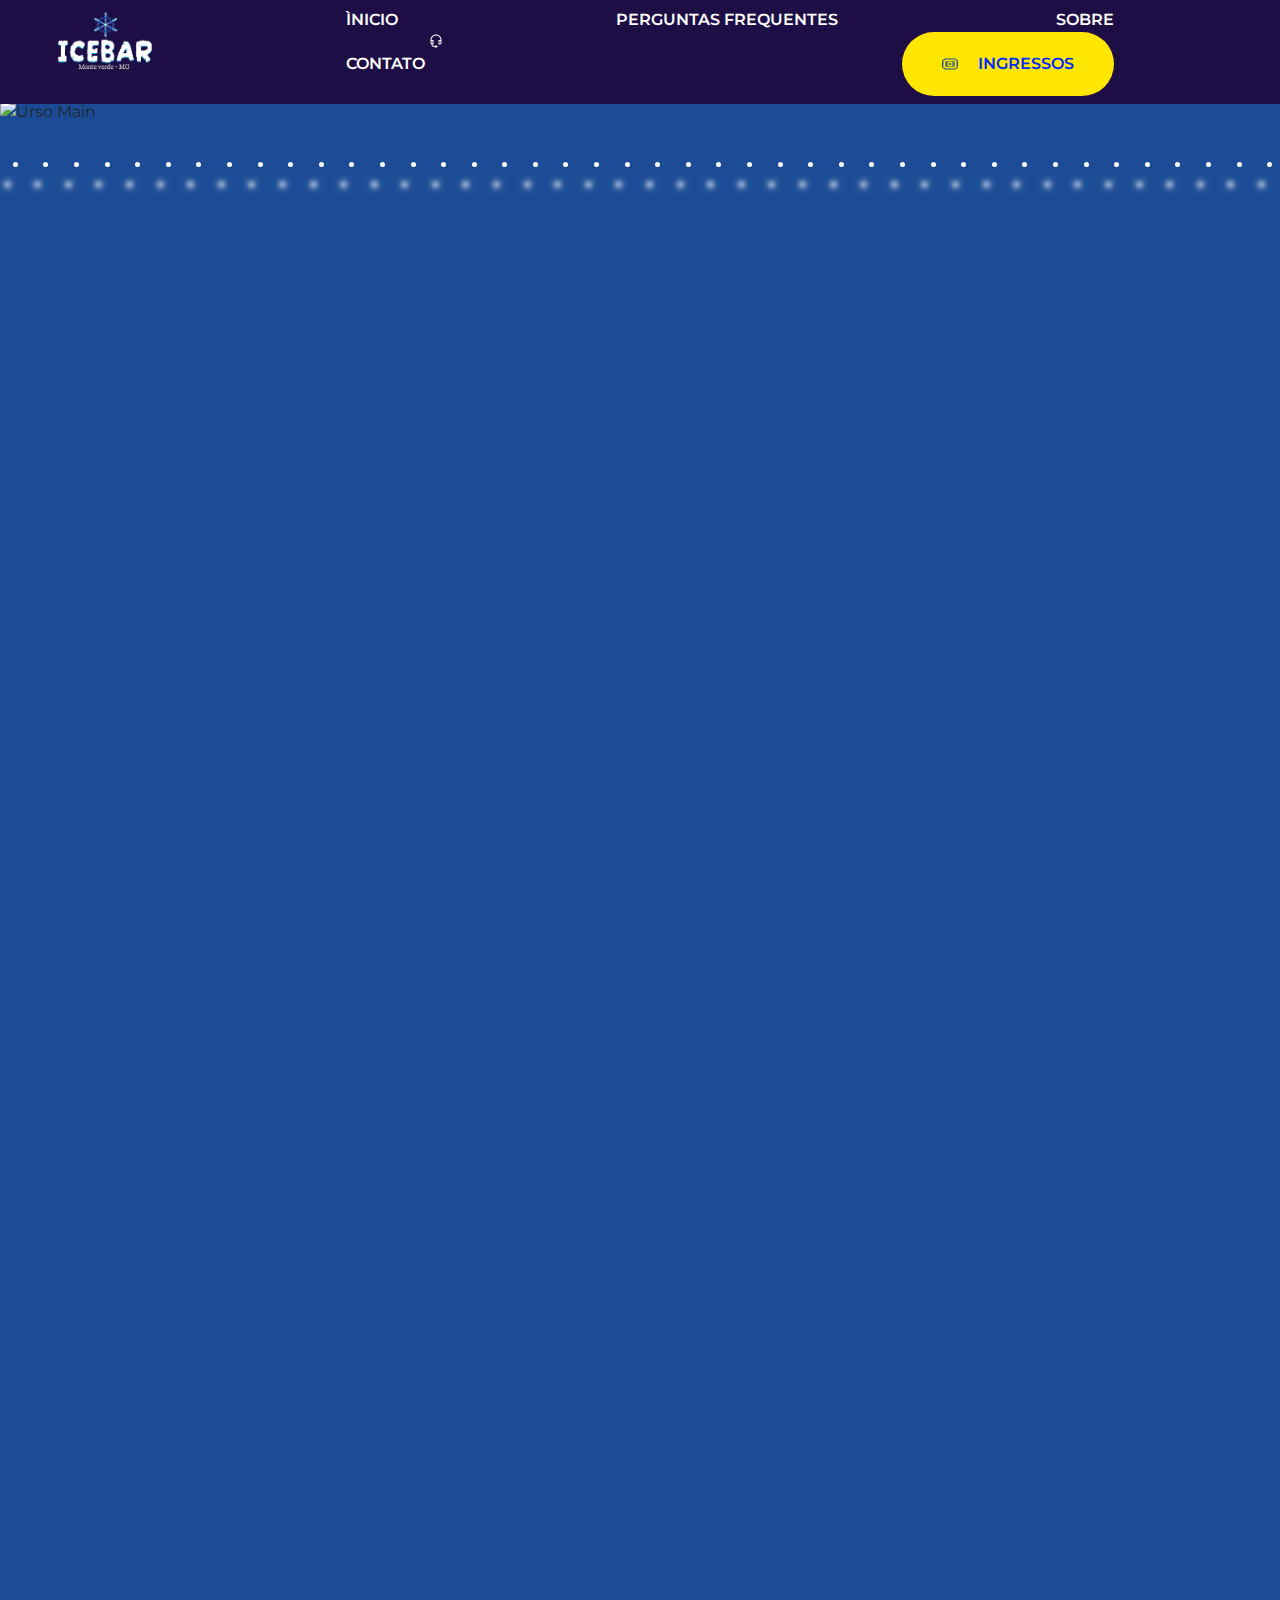
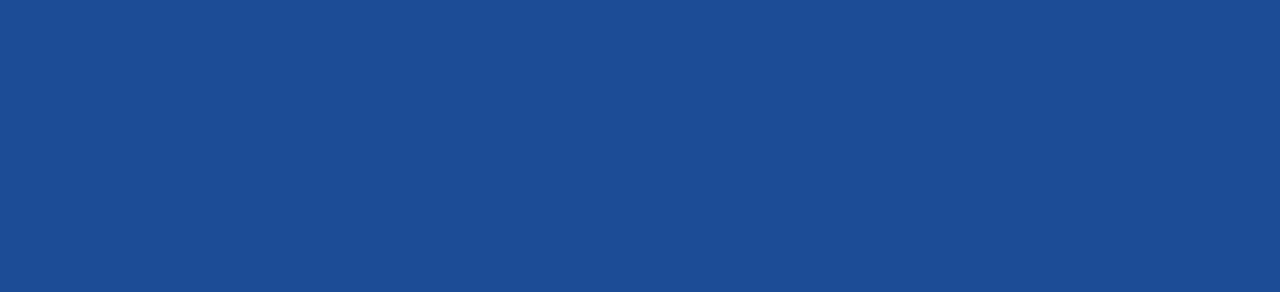
==== index.html @ 04f11da0 "Initial commit" ====
<!DOCTYPE html>
<html lang="pt-BR">
  <head>
    <meta charset="UTF-8" />
    <meta name="viewport" content="width=device-width, initial-scale=1.0" />
    <script src="https://unpkg.com/scrollreveal"></script>
    <link rel="stylesheet" href="https://stackpath.bootstrapcdn.com/bootstrap/4.5.2/css/bootstrap.min.css">
    <link rel="stylesheet" href="index.css" />
    <link rel="preconnect" href="https://fonts.googleapis.com" />
    <link rel="preconnect" href="https://fonts.gstatic.com" crossorigin />
    <link rel="Website icon" type="png" href="littlelogo.png">
    <title>Icebar Monte verde - MG</title>
  </head>
  <body>
    <header>
      <a href="index.html">
        <img
          class="logourso"
          src="assests/img/logotipoIcebar.png"
          alt="Logo Icebar Monte verde - MG"
        />
      </a>
      <nav class="navbar">
        <a href="#">Ìnicio</a>
        <a href="duvidas.html">perguntas frequentes</a>
        <a href="#">Sobre</a>
        <a href="#">Contato
          <svg
            class="headset"
            xmlns="http://www.w3.org/2000/svg"
            width="1em"
            height="1em"
            viewBox="0 0 32 32"
          >
            <path
              fill="currentColor"
              d="M16 3C9.953 3 5 7.953 5 14v6c0 1.293.844 2.395 2 2.813V23c0 2.746 2.254 5 5 5h1.281c.348.598.98 1 1.719 1h2c1.102 0 2-.898 2-2c0-1.102-.898-2-2-2h-2c-.738 0-1.371.402-1.719 1H12a3 3 0 0 1-3-3h2v-9H7c0-4.953 4.047-9 9-9s9 4.047 9 9h-4v9h3c1.645 0 3-1.355 3-3v-6c0-6.047-4.953-11-11-11M7 16h2v5H8c-.555 0-1-.445-1-1zm16 0h2v4c0 .555-.445 1-1 1h-1z"
            />
          </svg>
        </a>
        <div class="content-tickets">
          <a class="buttonTicket" href="#">
            <svg
              class="imgtickets"
              xmlns="http://www.w3.org/2000/svg"
              width="1em"
              height="1em"
              viewBox="0 0 32 32"
            >
              <g fill="none">
                <g
                  fill="#1c4c96"
                  clip-path="url(#fluentEmojiHighContrastAdmissionTickets0)"
                >
                  <path
                    d="M23 12c-.548 0-1 .448-1 .992v6.016a1.001 1.001 0 0 0 2 0v-6.016A.994.994 0 0 0 23 12m-4.995 4a2 2 0 1 1-4 0a2 2 0 0 1 4 0M8 12.992c0-.544.456-.992 1.01-.992a1 1 0 0 1 1.01.992v6.016c0 .544-.456.992-1.01.992S8 19.552 8 19.008z"
                  />
                  <path
                    d="M6.05 12.2c0-1.344 1.136-2.403 2.5-2.403h14.91c1.364 0 2.5 1.059 2.5 2.403v7.631c0 1.345-1.136 2.403-2.5 2.403H8.55c-1.35 0-2.5-1.046-2.5-2.403zm17.41 9.034c.856 0 1.5-.654 1.5-1.403V12.2c0-.75-.644-1.403-1.5-1.403h-2.61v10.437zm-3.61 0V10.797h-7.69v10.437zm-8.69-10.437H8.55c-.856 0-1.5.654-1.5 1.403v7.631c0 .756.65 1.403 1.5 1.403h2.61z"
                  />
                  <path
                    d="M26.24 5H5.75a2.574 2.574 0 0 0-2.539 2.188a1.243 1.243 0 0 1-1.067.992A2.47 2.47 0 0 0 0 10.626v1.551c0 .587.209 1.154.59 1.6a2.461 2.461 0 0 0-.59 1.6v1.254c0 .587.209 1.154.59 1.6a2.456 2.456 0 0 0-.59 1.6v1.561a2.476 2.476 0 0 0 2.174 2.449a1.221 1.221 0 0 1 1.04 1A2.571 2.571 0 0 0 5.75 27h20.51a2.574 2.574 0 0 0 2.54-2.168a1.219 1.219 0 0 1 1.046-.991A2.472 2.472 0 0 0 32 21.394v-1.561a2.46 2.46 0 0 0-.585-1.594a2.461 2.461 0 0 0 .595-1.607v-1.254a2.46 2.46 0 0 0-.59-1.6a2.46 2.46 0 0 0 .59-1.6v-1.542a2.477 2.477 0 0 0-2.174-2.45a1.24 1.24 0 0 1-1.06-1.022A2.575 2.575 0 0 0 26.24 5m0 2a.567.567 0 0 1 .56.474a3.248 3.248 0 0 0 2.79 2.7a.472.472 0 0 1 .42.465v1.541a.476.476 0 0 1-.48.474h-.22a1.13 1.13 0 0 0-1.14 1.146a1.158 1.158 0 0 0 1.18 1.1h.18a.478.478 0 0 1 .48.475v1.254a.476.476 0 0 1-.48.474h-.22a1.127 1.127 0 1 0 0 2.253h.21a.478.478 0 0 1 .48.474v1.561a.47.47 0 0 1-.42.464a3.229 3.229 0 0 0-2.76 2.678a.56.56 0 0 1-.56.464H5.75a.56.56 0 0 1-.56-.464a3.229 3.229 0 0 0-2.77-2.678a.47.47 0 0 1-.42-.461v-1.561a.477.477 0 0 1 .48-.474h.22a1.127 1.127 0 1 0 0-2.253h-.22a.477.477 0 0 1-.48-.474v-1.254a.478.478 0 0 1 .48-.475h.22a1.13 1.13 0 0 0 1.14-1.146a1.158 1.158 0 0 0-1.18-1.106h-.18a.477.477 0 0 1-.48-.474v-1.551a.472.472 0 0 1 .42-.465a3.248 3.248 0 0 0 2.77-2.687A.559.559 0 0 1 5.75 7z"
                  />
                </g>
                <defs>
                  <clipPath id="fluentEmojiHighContrastAdmissionTickets0">
                    <path fill="#fff" d="M0 0h32v32H0z" />
                  </clipPath>
                </defs>
              </g>
            </svg>
            <span class="tickets"> Ingressos </span>
          </a>
        </div>
     
      </nav>
    </header>
    <main>
      <section id="sectionMain">
        <div class="conteiner">
          <div class="snoww">
            <span style="--i: 20"></span>
            <span style="--i: 28"></span>
            <span style="--i: 2"></span>
            <span style="--i: 10"></span>
            <span style="--i: 15"></span>
            <span style="--i: 4"></span>
            <span style="--i: 44"></span>
            <span style="--i: 22"></span>
            <span style="--i: 33"></span>
            <span style="--i: 25"></span>
            <span style="--i: 69"></span>
            <span style="--i: 50"></span>
            <span style="--i: 30"></span>
            <span style="--i: 90"></span>
            <span style="--i: 49"></span>
            <span style="--i: 27"></span>
            <span style="--i: 47"></span>
            <span style="--i: 18"></span>
            <span style="--i: 11"></span>
            <span style="--i: 78"></span>
            <span style="--i: 77"></span>
            <span style="--i: 23"></span>
            <span style="--i: 58"></span>
            <span style="--i: 66"></span>
            <span style="--i: 65"></span>
            <span style="--i: 44"></span>
            <span style="--i: 99"></span>
            <span style="--i: 20"></span>
            <span style="--i: 28"></span>
            <span style="--i: 2"></span>
            <span style="--i: 10"></span>
            <span style="--i: 15"></span>
            <span style="--i: 4"></span>
            <span style="--i: 44"></span>
            <span style="--i: 22"></span>
            <span style="--i: 33"></span>
            <span style="--i: 25"></span>
            <span style="--i: 69"></span>
            <span style="--i: 50"></span>
            <span style="--i: 30"></span>
            <span style="--i: 90"></span>
            <span style="--i: 49"></span>
            <span style="--i: 27"></span>
            <span style="--i: 47"></span>
            <span style="--i: 18"></span>
            <span style="--i: 11"></span>
            <span style="--i: 78"></span>
            <span style="--i: 77"></span>
            <span style="--i: 23"></span>
            <span style="--i: 58"></span>
            <span style="--i: 66"></span>
            <span style="--i: 65"></span>
            <span style="--i: 44"></span>
            <span style="--i: 99"></span>
          </div>
        </div>
        <div class="bearmain">
          <img
            class="ursoMain"
            src="assests/img/BearMain.png"
            alt="Urso Main"
          />
        </div>
        <div class="IcebarSection">
          <img class="Icebar" src="assests/img/logotipoIcebar.png" alt="" />
        </div>
        <div class="paragraph">
          <p>
            O Ponto Mais Gelado de Monte Verde
            <br />
            Desfrute do Ice bar no coração de monte verde
            <br />
            Bar 100% de gelo, com experiências únicas abaixo
            <br />
            de zero.
            <br />
            Vem curtir essa aventura congelante!
          </p>
        </div>
         <!-- carrossel -->
    <script src="https://code.jquery.com/jquery-3.5.1.slim.min.js"></script>
    <script src="https://cdn.jsdelivr.net/npm/@popperjs/core@2.5.3/dist/umd/popper.min.js"></script>
    <script src="https://stackpath.bootstrapcdn.com/bootstrap/4.5.2/js/bootstrap.min.js"></script>
    <div id="myCarousel" class="carousel slide" data-ride="carousel">
      <!-- Indicadores de imagem -->
      <ol class="carousel-indicators">
        <li data-target="#myCarousel" data-slide-to="0" class="active"></li>
        <li data-target="#myCarousel" data-slide-to="1"></li>
        <li data-target="#myCarousel" data-slide-to="2"></li>
      </ol>
      
      <!-- Slides de imagens -->
      <div class="carousel-inner">
        <div class="carousel-item active">
          <img src="assests/img/buraconogeloimg.png" alt="Imagem 1">
          <p>Experiência Ártica 
            <br>
            em Plena Serra!</p>
        </div>
        <div class="carousel-item">
          <img src="assests/img/buracoNoGeloShadow.png" alt="Imagem 2">
          <p>Crie memórias
            inesquecíveis
            <br>
            em família.</p>
        </div>
        <div class="carousel-item">
          <img src="assests/img/Untitled.png" alt="Imagem 3">
          <p>Diversão Congelante
            <br>
            te Espera!

          </p>
        </div>
      </div>
      
      <!-- Controles do carrossel -->
      <a class="carousel-control-prev" href="#myCarousel" role="button" data-slide="prev">
        <span class="carousel-control-prev-icon" aria-hidden="true"></span>
        <span class="sr-only">Anterior</span>
      </a>
      <a class="carousel-control-next" href="#myCarousel" role="button" data-slide="next">
        <span class="carousel-control-next-icon" aria-hidden="true"></span>
        <span class="sr-only">Próximo</span>
      </a>
    </div>
      </section>
    </main>
    <script src="index.js"></script>
  </body>
</html>
---- index.css ----
@import url('https://fonts.googleapis.com/css2?family=Montserrat:ital,wght@0,100..900;1,100..900&display=swap');

:root {
    --main-color:#1C4C96 ;
    --secondy-color:#5D71DB;
}

* {
    box-sizing: border-box;
    margin: 0;
    padding: 0;
    font-family:"Montserrat", sans-serif;
}

body {
    background-color:var(--main-color) ;
}

.logourso {
    display: flex;
    align-items: center;
    margin-left: 30px;
    width:150px;
    height: 100px;
}

header {
    background-color:#1D0E45;
    display: flex;
    align-items: center;
    justify-content: space-between;
}
nav {
    text-transform: uppercase;
    display: flex;
    align-items: center;
}
header a {
    color:#ffff;
    font-weight: 600;
    font-size: 16px;
    display: flex;
    justify-content: center;
    align-items: center;
    gap: 20px;
    margin-right: 150px;
}
.navbar a {
    text-decoration: none;
}
.navbar  :hover {
    color: rgb(102, 95, 95);
}
.buttonTicket {
    padding: 20px 40px 20px 40px;
    background-color:#FFE600 ;
    color: #0029FF;
    border-radius: 55px;
    
}

.headset {
    display: flex;
    position: absolute;
    top: 0;
    margin-top: 33px;
    margin-left: 100px;

}


.Icebar {
    width:1000px;
    object-fit: cover;
    z-index: -10;
}
.bearmain, .ursoMain {
    position: absolute;
    top: 0;
    margin-top:50px;
    object-fit: cover;
    z-index: -10;
    width: 100%;
    height:auto;
}
.IcebarSection {
    position: absolute;
    top: 0;
    margin-top: 40rem;
    margin-left: 30rem;
    object-fit: cover;
    z-index: -10;
    display: flex;
    align-items: center;
    
}

.conteiner {
    display: flex;
    align-items: center;
    color: #ffff;
    width: 500px;
    height: 120px;
    font-weight: 600;
    font-size: 22px;
}
.paragraph {
    color: #ffff;
    text-align: center;
    margin-top: 55rem;
    font-weight: 600;
    font-size: 17px;
}
#myCarousel {
    margin-top: 11rem;
    display: flex;
    justify-content: center;
    align-items: center;
}
.carousel-inner img {
    margin-left: 50rem;
    width: 320px;
}
.carousel-inner p {
    color: #ffff;
    text-align: center;
    margin-top: 70px;
    font-weight: 600;
    font-size: 30px;
}
.conteiner .snoww {
    display: flex;
}
.carousel-control-prev {
    background-color:#1D0E45;
    width: 50px;
    height: 50px;
    border-radius: 100%;
    margin-left: 20rem;
}
.carousel-control-next {
    background-color:#1D0E45;
    width: 50px;
    height: 50px;
    border-radius: 100%;
    margin-right: 20rem;
}

.conteiner .snoww span {
    width: 5px;
    height: 5px;
    background-color: #ffff;
    margin: 0 1vw;
    border-radius: 50%;
    box-shadow: -100px 20px 5px #ffff,
    -100px 20px 10px #ffff;
    animation: animateSnow calc(75s / var(--i)) linear infinite;
}

@keyframes animateSnow {
    0% {
        transform: translateY(-10vh);
    }
    100% {
        transform: translateY(150vh);
    }
}

.IcebarSection, .paragraph, #myCarousel{
    visibility: hidden;
}
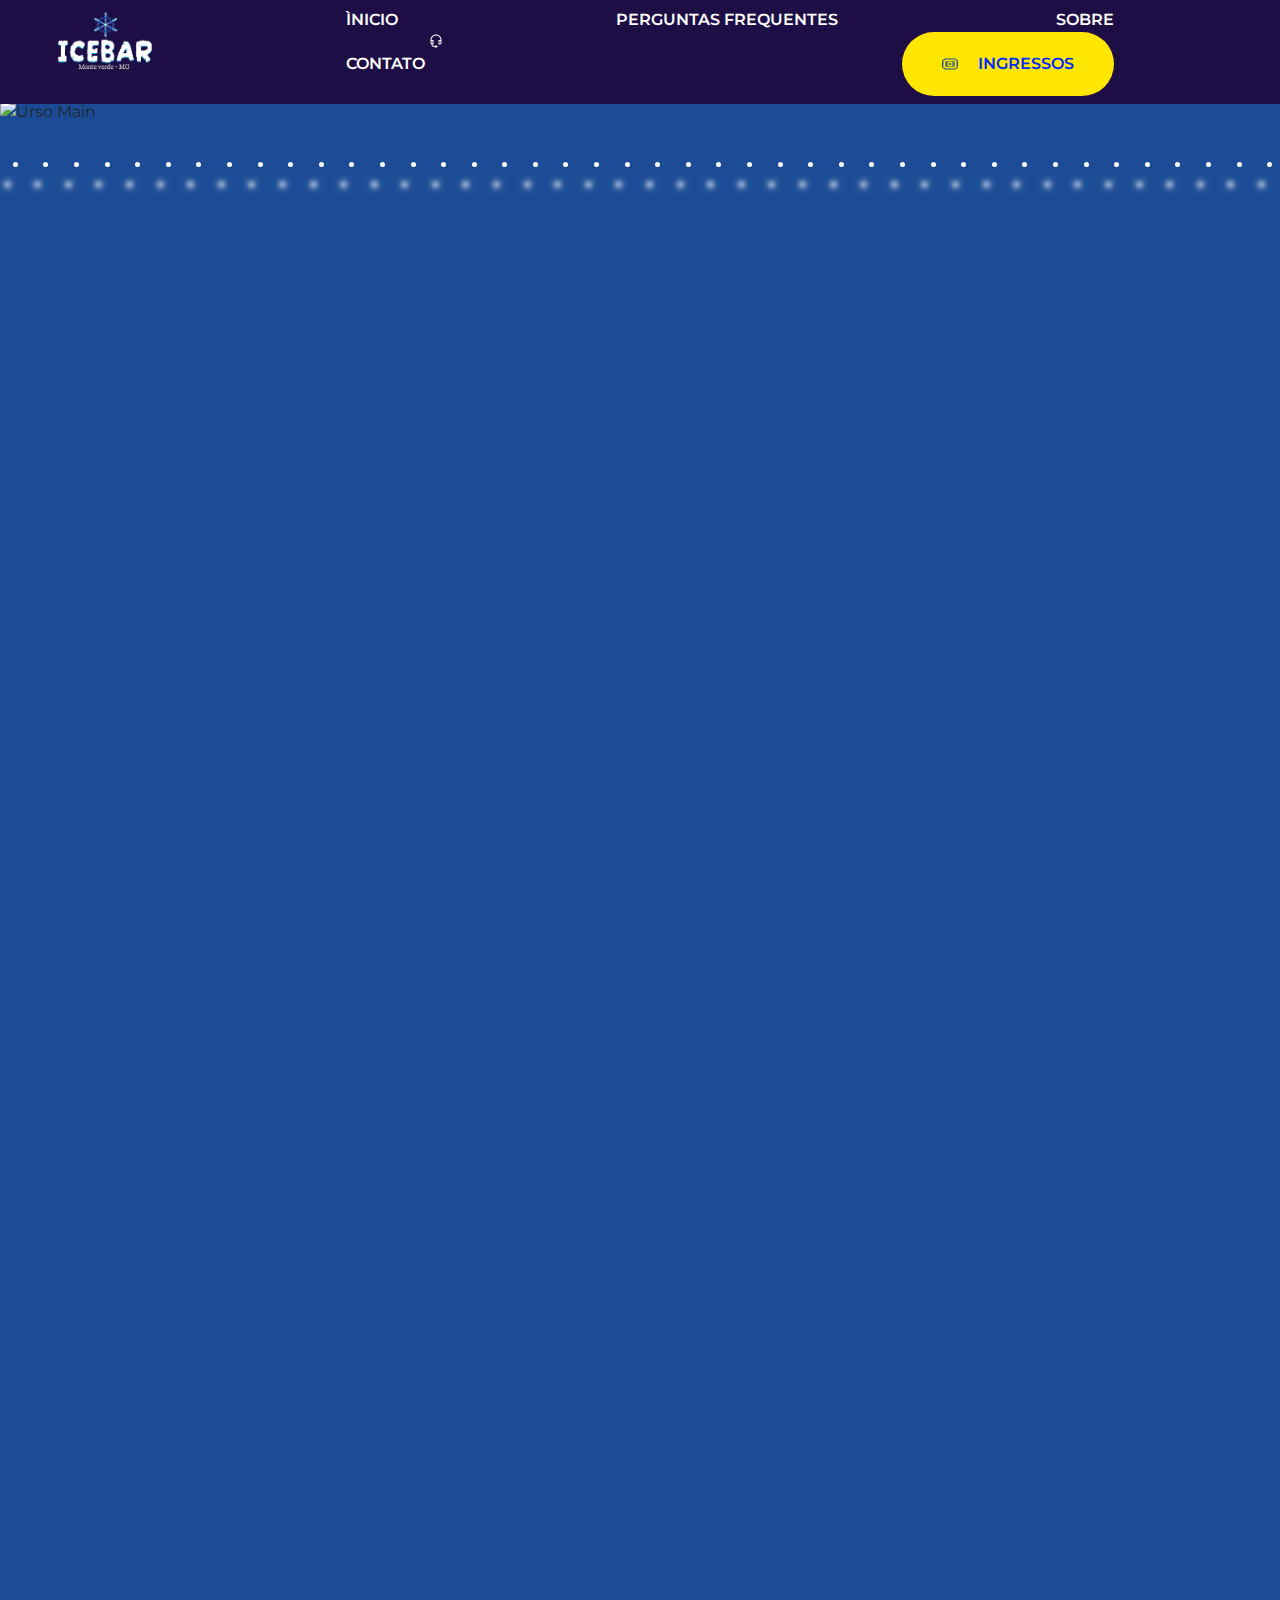
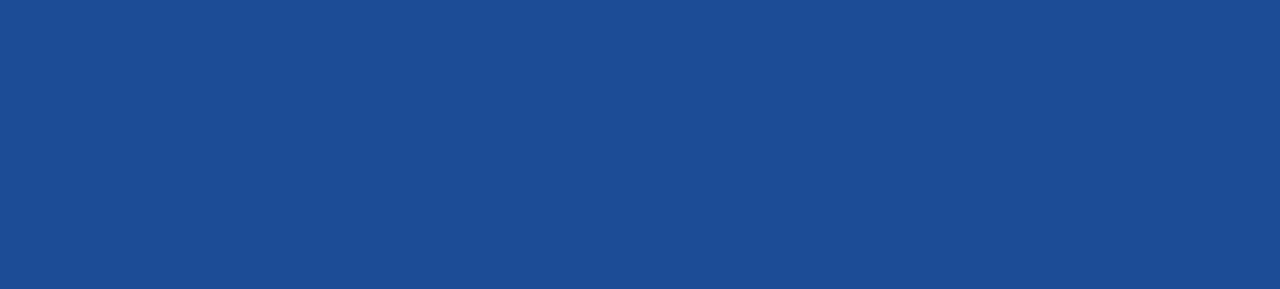
==== commit 59b19160: "mudei nome do arquivo de "assests" estava errado para "src"" ====
--- a/index.html
+++ b/index.html
@@ -16,7 +16,7 @@
       <a href="index.html">
         <img
           class="logourso"
-          src="assests/img/logotipoIcebar.png"
+          src="src/img/logotipoIcebar.png"
           alt="Logo Icebar Monte verde - MG"
         />
       </a>
@@ -138,12 +138,12 @@
         <div class="bearmain">
           <img
             class="ursoMain"
-            src="assests/img/BearMain.png"
+            src="src/img/BearMain.png"
             alt="Urso Main"
           />
         </div>
         <div class="IcebarSection">
-          <img class="Icebar" src="assests/img/logotipoIcebar.png" alt="" />
+          <img class="Icebar" src="src/img/logotipoIcebar.png" alt="" />
         </div>
         <div class="paragraph">
           <p>
@@ -173,20 +173,20 @@
       <!-- Slides de imagens -->
       <div class="carousel-inner">
         <div class="carousel-item active">
-          <img src="assests/img/buraconogeloimg.png" alt="Imagem 1">
+          <img src="src/img/Untitled.png" alt="Imagem 1">
           <p>Experiência Ártica 
             <br>
             em Plena Serra!</p>
         </div>
         <div class="carousel-item">
-          <img src="assests/img/buracoNoGeloShadow.png" alt="Imagem 2">
+          <img src="src/img/Untitled.png" alt="Imagem 2">
           <p>Crie memórias
             inesquecíveis
             <br>
             em família.</p>
         </div>
         <div class="carousel-item">
-          <img src="assests/img/Untitled.png" alt="Imagem 3">
+          <img src="src/img/Untitled.png" alt="Imagem 3">
           <p>Diversão Congelante
             <br>
             te Espera!
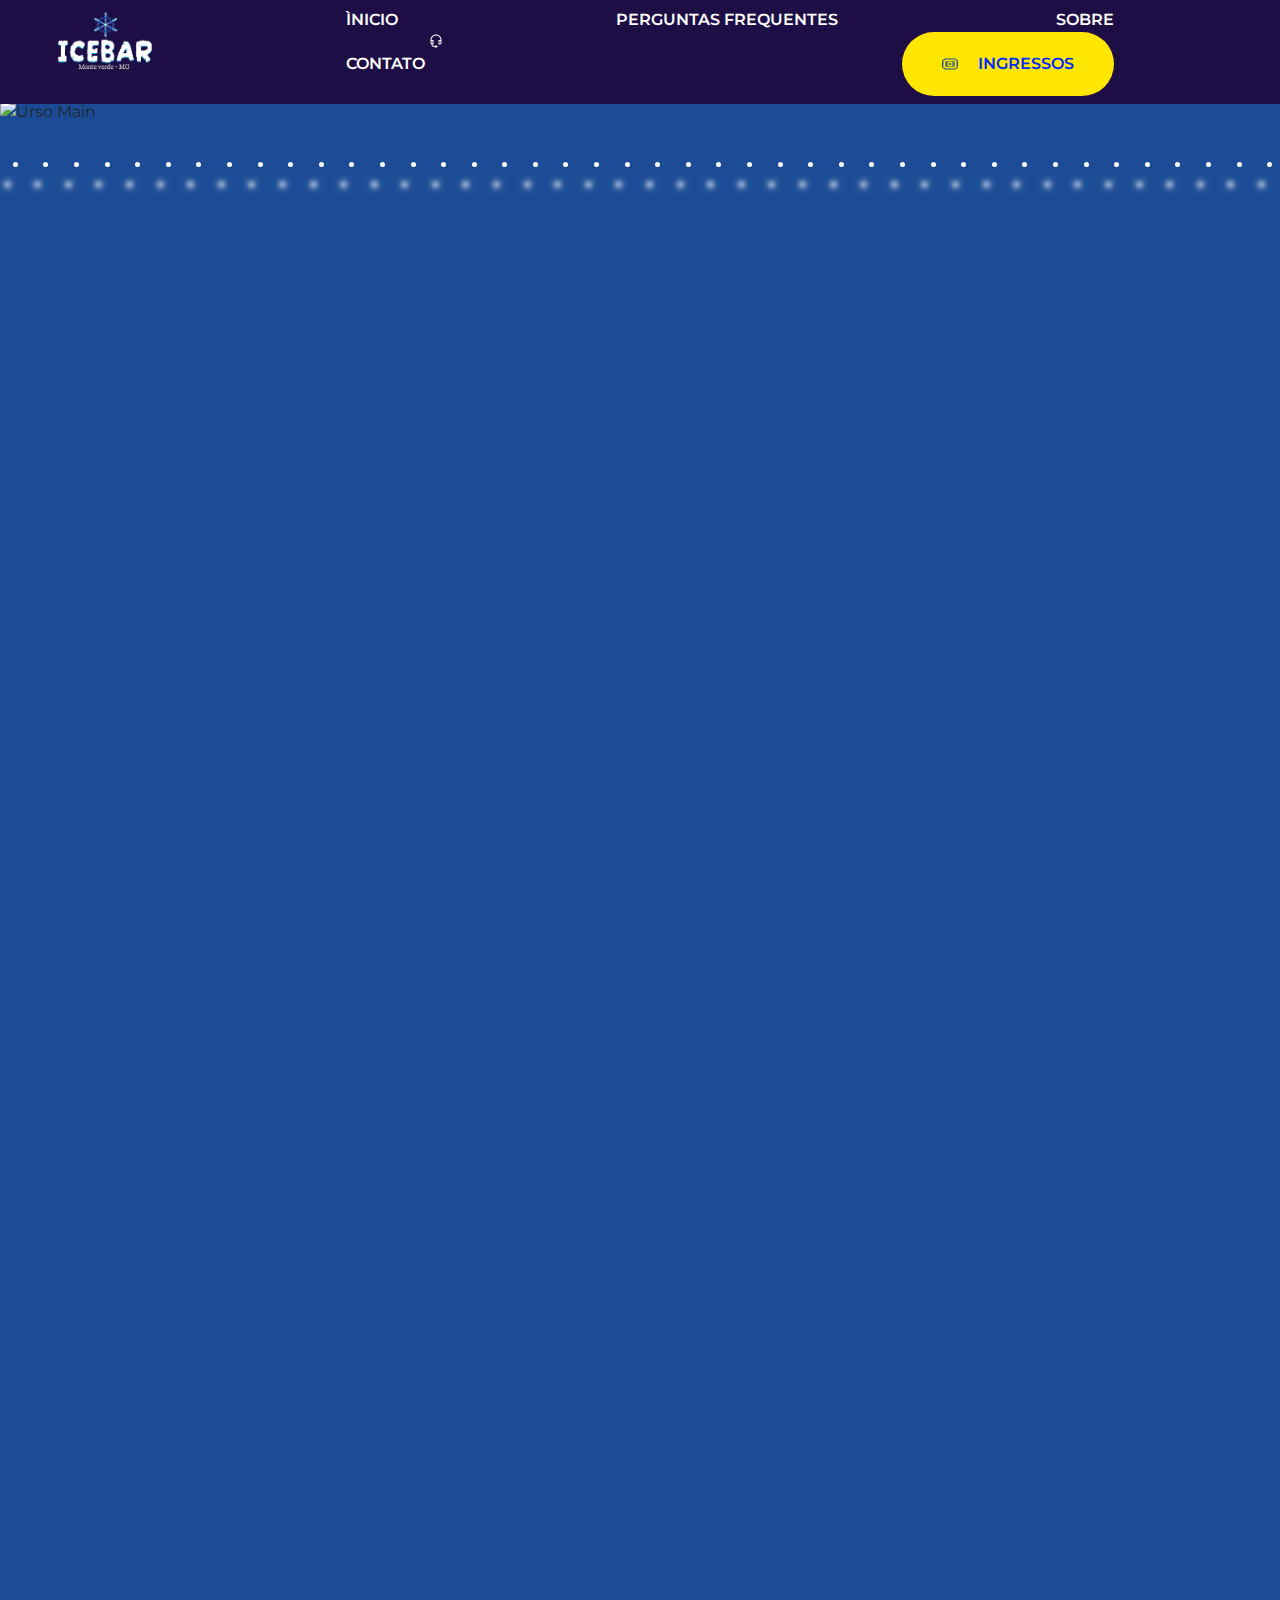
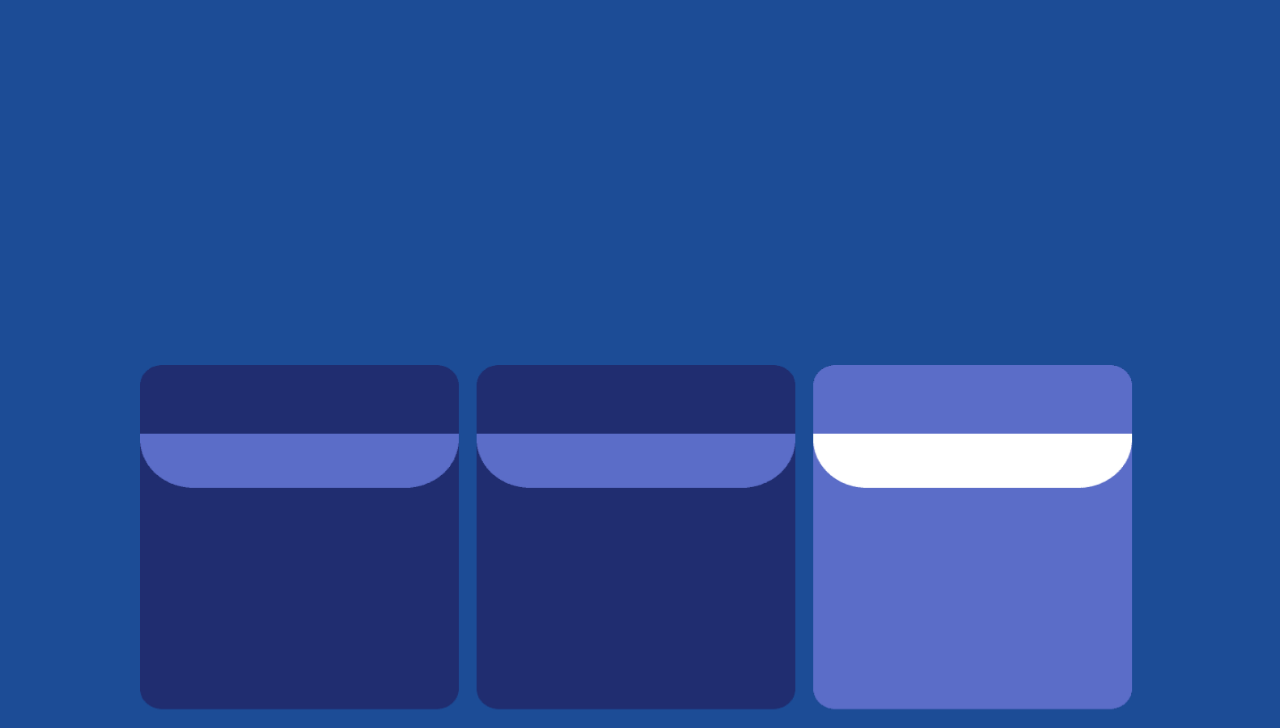
==== commit a8525eb0: "." ====
--- a/index.html
+++ b/index.html
@@ -4,11 +4,15 @@
     <meta charset="UTF-8" />
     <meta name="viewport" content="width=device-width, initial-scale=1.0" />
     <script src="https://unpkg.com/scrollreveal"></script>
-    <link rel="stylesheet" href="https://stackpath.bootstrapcdn.com/bootstrap/4.5.2/css/bootstrap.min.css">
+    <link
+      rel="stylesheet"
+      href="https://stackpath.bootstrapcdn.com/bootstrap/4.5.2/css/bootstrap.min.css"
+    />
+    <link rel="stylesheet" href="assets/indexResponsivo.css">
     <link rel="stylesheet" href="index.css" />
     <link rel="preconnect" href="https://fonts.googleapis.com" />
     <link rel="preconnect" href="https://fonts.gstatic.com" crossorigin />
-    <link rel="Website icon" type="png" href="littlelogo.png">
+    <link rel="Website icon" type="png" href="littlelogo.png" />
     <title>Icebar Monte verde - MG</title>
   </head>
   <body>
@@ -23,8 +27,9 @@
       <nav class="navbar">
         <a href="#">Ìnicio</a>
         <a href="duvidas.html">perguntas frequentes</a>
-        <a href="#">Sobre</a>
-        <a href="#">Contato
+        <a href="sobre.html">Sobre</a>
+        <a href="#"
+          >Contato
           <svg
             class="headset"
             xmlns="http://www.w3.org/2000/svg"
@@ -72,12 +77,12 @@
             <span class="tickets"> Ingressos </span>
           </a>
         </div>
-     
       </nav>
     </header>
     <main>
       <section id="sectionMain">
         <div class="conteiner">
+          <!-- neve -->
           <div class="snoww">
             <span style="--i: 20"></span>
             <span style="--i: 28"></span>
@@ -136,14 +141,22 @@
           </div>
         </div>
         <div class="bearmain">
-          <img
-            class="ursoMain"
-            src="src/img/BearMain.png"
-            alt="Urso Main"
-          />
+          <picture>
+            <source
+              media="(max-width: 800px)"
+              srcset="src/img/ursoresponsivo.png"
+            />
+            <img class="ursoMain" src="src/img/BearMain.png" alt="Urso Main" />
+          </picture>
         </div>
         <div class="IcebarSection">
-          <img class="Icebar" src="src/img/logotipoIcebar.png" alt="" />
+          <picture>
+            <source
+              media="(max-width: 700px)"
+              srcset="src/img/logopeqn.png"
+            />
+            <img class="Icebar" src="src/img/logotipoIcebar.png" alt="" />
+          </picture>
         </div>
         <div class="paragraph">
           <p>
@@ -158,53 +171,71 @@
             Vem curtir essa aventura congelante!
           </p>
         </div>
-         <!-- carrossel -->
-    <script src="https://code.jquery.com/jquery-3.5.1.slim.min.js"></script>
-    <script src="https://cdn.jsdelivr.net/npm/@popperjs/core@2.5.3/dist/umd/popper.min.js"></script>
-    <script src="https://stackpath.bootstrapcdn.com/bootstrap/4.5.2/js/bootstrap.min.js"></script>
-    <div id="myCarousel" class="carousel slide" data-ride="carousel">
-      <!-- Indicadores de imagem -->
-      <ol class="carousel-indicators">
-        <li data-target="#myCarousel" data-slide-to="0" class="active"></li>
-        <li data-target="#myCarousel" data-slide-to="1"></li>
-        <li data-target="#myCarousel" data-slide-to="2"></li>
-      </ol>
-      
-      <!-- Slides de imagens -->
-      <div class="carousel-inner">
-        <div class="carousel-item active">
-          <img src="src/img/Untitled.png" alt="Imagem 1">
-          <p>Experiência Ártica 
-            <br>
-            em Plena Serra!</p>
-        </div>
-        <div class="carousel-item">
-          <img src="src/img/Untitled.png" alt="Imagem 2">
-          <p>Crie memórias
-            inesquecíveis
-            <br>
-            em família.</p>
-        </div>
-        <div class="carousel-item">
-          <img src="src/img/Untitled.png" alt="Imagem 3">
-          <p>Diversão Congelante
-            <br>
-            te Espera!
+        <!-- carrossel -->
+        <script src="https://code.jquery.com/jquery-3.5.1.slim.min.js"></script>
+        <script src="https://cdn.jsdelivr.net/npm/@popperjs/core@2.5.3/dist/umd/popper.min.js"></script>
+        <script src="https://stackpath.bootstrapcdn.com/bootstrap/4.5.2/js/bootstrap.min.js"></script>
+        <div id="myCarousel" class="carousel slide" data-ride="carousel">
+          <!-- Indicadores de imagem -->
+          <ol class="carousel-indicators">
+            <li data-target="#myCarousel" data-slide-to="0" class="active"></li>
+            <li data-target="#myCarousel" data-slide-to="1"></li>
+            <li data-target="#myCarousel" data-slide-to="2"></li>
+          </ol>
 
-          </p>
-        </div>
-      </div>
-      
-      <!-- Controles do carrossel -->
-      <a class="carousel-control-prev" href="#myCarousel" role="button" data-slide="prev">
-        <span class="carousel-control-prev-icon" aria-hidden="true"></span>
-        <span class="sr-only">Anterior</span>
-      </a>
-      <a class="carousel-control-next" href="#myCarousel" role="button" data-slide="next">
-        <span class="carousel-control-next-icon" aria-hidden="true"></span>
-        <span class="sr-only">Próximo</span>
-      </a>
-    </div>
+          <!-- Slides de imagens -->
+          <div class="carousel-inner">
+            <div class="carousel-item active">
+              <img src="src/img/Untitled.png" alt="Imagem 1" />
+              <p>
+                Experiência Ártica
+                <br />
+                em Plena Serra!
+              </p>
+            </div>
+            <div class="carousel-item">
+              <img src="src/img/Untitled.png" alt="Imagem 2" />
+              <p>
+                Crie memórias inesquecíveis
+                <br />
+                em família.
+              </p>
+            </div>
+            <div class="carousel-item">
+              <img src="src/img/Untitled.png" alt="Imagem 3" />
+              <p>
+                Diversão Congelante
+                <br />
+                te Espera!
+              </p>
+            </div>
+          </div>
+
+          <!-- Controles do carrossel -->
+          <a
+            class="carousel-control-prev"
+            href="#myCarousel"
+            role="button"
+            data-slide="prev"
+          >
+            <span class="carousel-control-prev-icon" aria-hidden="true"></span>
+            <span class="sr-only">Anterior</span>
+          </a>
+          <a
+            class="carousel-control-next"
+            href="#myCarousel"
+            role="button"
+            data-slide="next"
+          >
+            <span class="carousel-control-next-icon" aria-hidden="true"></span>
+            <span class="sr-only">Próximo</span>
+          </a>
+        </div>
+      </section>
+      <section class="SectionTickets">
+        <div class="TicketsImg">
+          <img src="src/img/img/section-tickects.png" alt="" />
+        </div>
       </section>
     </main>
     <script src="index.js"></script>
--- a/assets/indexResponsivo.css
+++ b/assets/indexResponsivo.css
@@ -0,0 +1,12 @@
+@media (max-width: 1900px) {
+header {
+    width: 100%;
+}
+}
+@media (max-width: 1750px) {
+  header a {
+    display: block;
+    
+  }
+    }
+    
--- a/index.css
+++ b/index.css
@@ -15,6 +15,7 @@
 body {
     background-color:var(--main-color) ;
 }
+
 
 .logourso {
     display: flex;
@@ -49,7 +50,7 @@
     text-decoration: none;
 }
 .navbar  :hover {
-    color: rgb(102, 95, 95);
+    color: rgb(139, 112, 233);
 }
 .buttonTicket {
     padding: 20px 40px 20px 40px;
@@ -70,9 +71,7 @@
 
 
 .Icebar {
-    width:1000px;
-    object-fit: cover;
-    z-index: -10;
+    max-width: 1000px;
 }
 .bearmain, .ursoMain {
     position: absolute;
@@ -87,7 +86,7 @@
     position: absolute;
     top: 0;
     margin-top: 40rem;
-    margin-left: 30rem;
+    margin-left: 29rem;
     object-fit: cover;
     z-index: -10;
     display: flex;
@@ -118,13 +117,13 @@
     align-items: center;
 }
 .carousel-inner img {
-    margin-left: 50rem;
-    width: 320px;
+    margin-left: 48rem;
+    width: 400px;
 }
 .carousel-inner p {
     color: #ffff;
     text-align: center;
-    margin-top: 70px;
+    
     font-weight: 600;
     font-size: 30px;
 }
@@ -162,10 +161,18 @@
         transform: translateY(-10vh);
     }
     100% {
-        transform: translateY(150vh);
+        transform: translateY(200vh);
     }
 }
 
 .IcebarSection, .paragraph, #myCarousel{
     visibility: hidden;
+}
+.SectionTickets{
+    display: flex;
+    justify-content: center;
+    margin-top: 70px;
+}
+.TicketsImg img {
+    width: 1000px;
 }